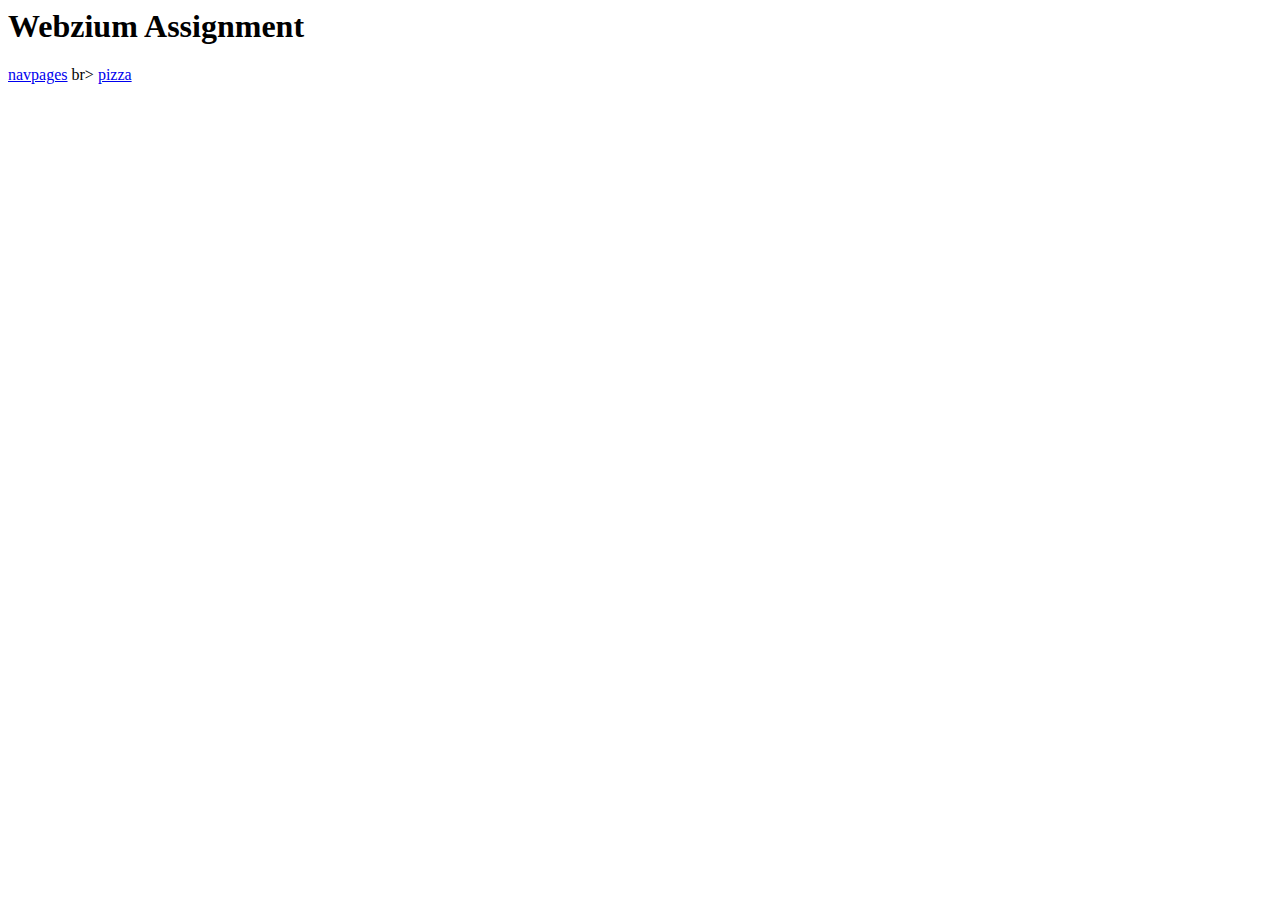
==== index.html @ fa2fea11 "Update index.html" ====
<html>
  <head>
  </head>
  <body>
    <h1> Webzium Assignment</h1>
  
    <a href="navpages/index.html">navpages</a> 
   br>
    
     <a href="pizza.html">pizza</a><br>
                                     
  </body>
</html>
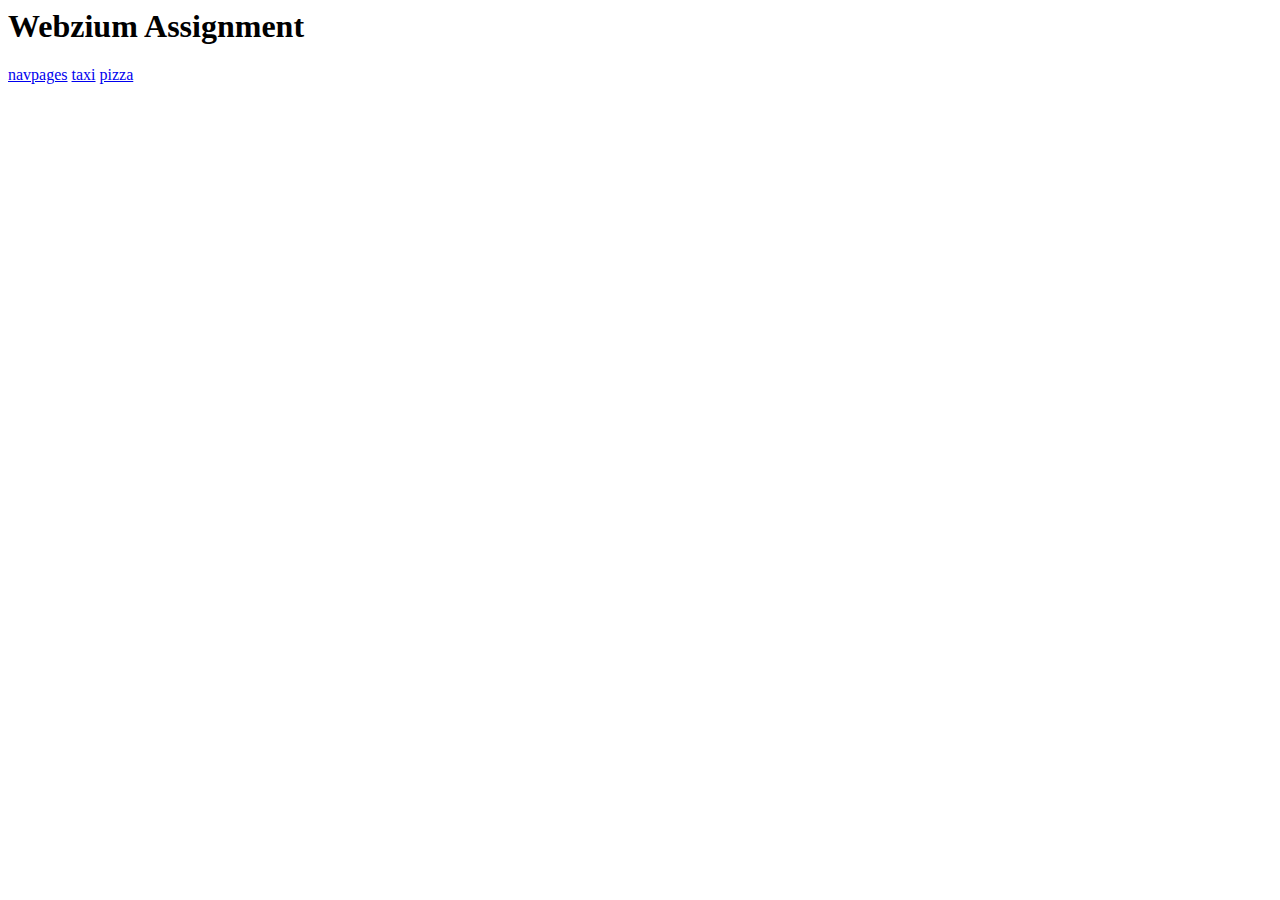
==== commit 90557adf: "Update index.html" ====
--- a/index.html
+++ b/index.html
@@ -5,7 +5,9 @@
     <h1> Webzium Assignment</h1>
   
     <a href="navpages/index.html">navpages</a> 
-   br>
+      
+    <a href="taxi.html">taxi</a> 
+
     
      <a href="pizza.html">pizza</a><br>
                                      
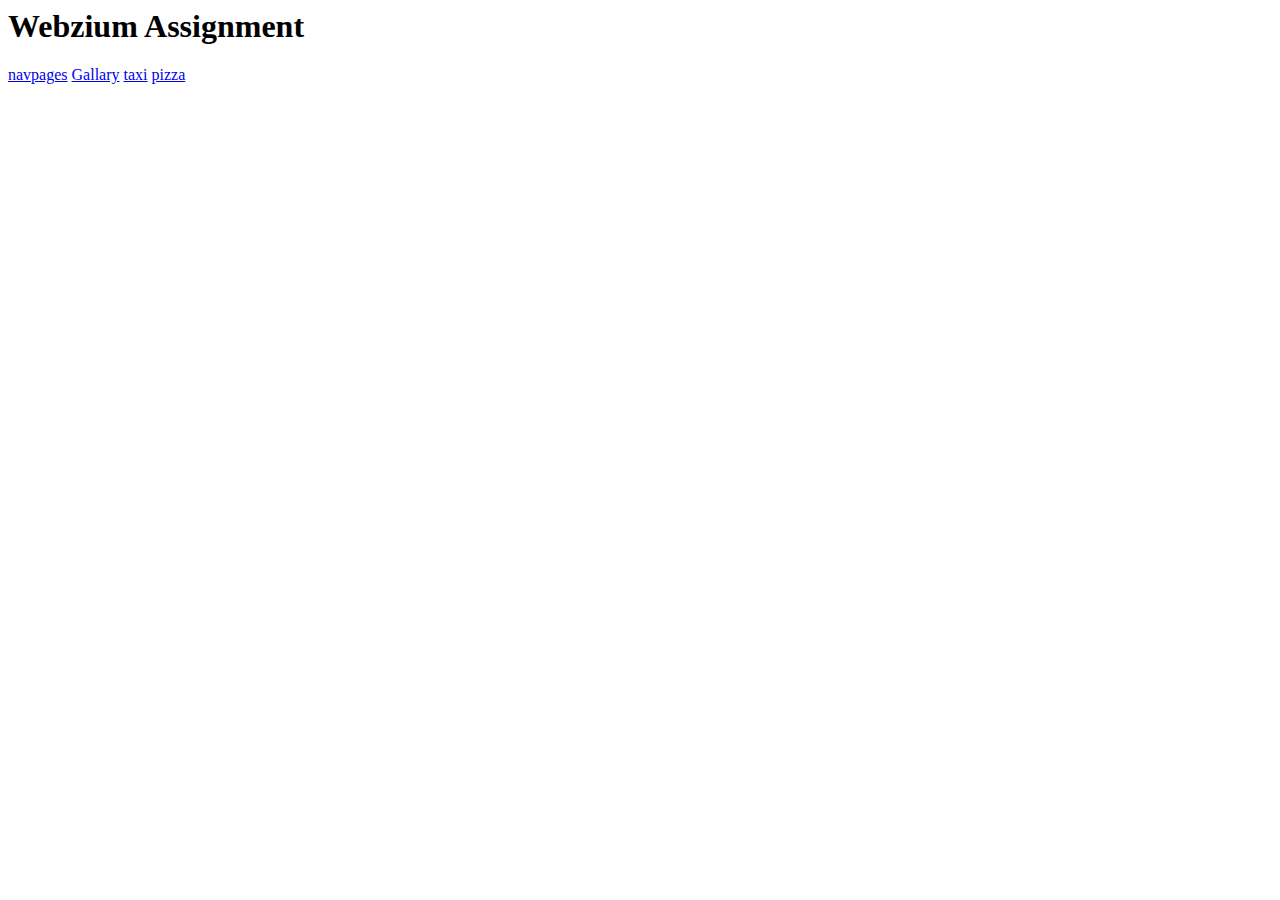
==== commit e7930a8d: "Update index.html" ====
--- a/index.html
+++ b/index.html
@@ -5,6 +5,8 @@
     <h1> Webzium Assignment</h1>
   
     <a href="navpages/index.html">navpages</a> 
+    <a href="gallary/imagegallary.html">Gallary</a> 
+      
       
     <a href="taxi.html">taxi</a> 
 
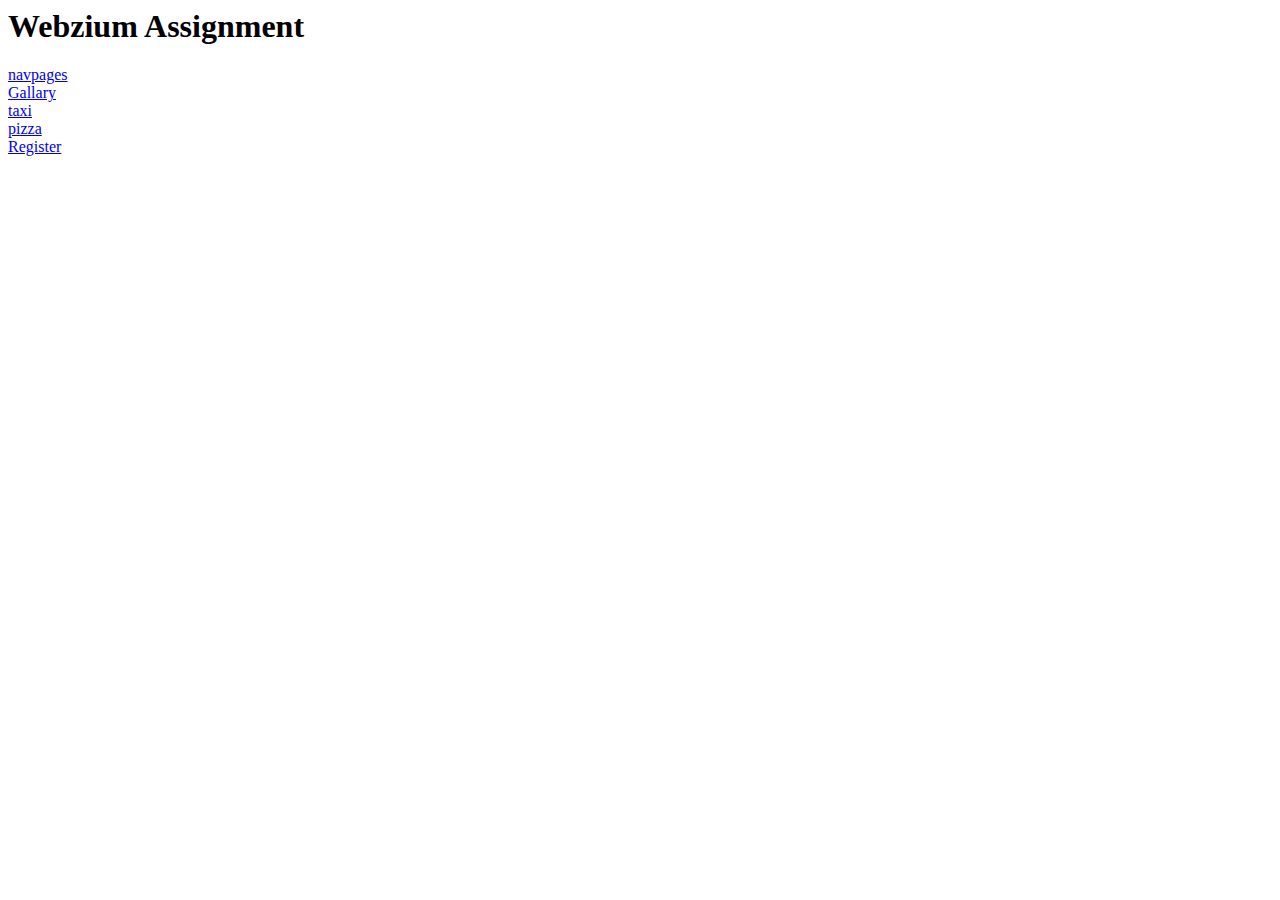
==== commit ea349ac4: "Update index.html" ====
--- a/index.html
+++ b/index.html
@@ -4,14 +4,15 @@
   <body>
     <h1> Webzium Assignment</h1>
   
-    <a href="navpages/index.html">navpages</a> 
-    <a href="gallary/imagegallary.html">Gallary</a> 
+    <a href="navpages/index.html">navpages</a> <br>
+    <a href="gallary/imagegallary.html">Gallary</a> <br>
       
       
-    <a href="taxi.html">taxi</a> 
+    <a href="taxi.html">taxi</a> <br>
 
     
      <a href="pizza.html">pizza</a><br>
+       <a href="register.html">Register</a><br>
                                      
   </body>
 </html>
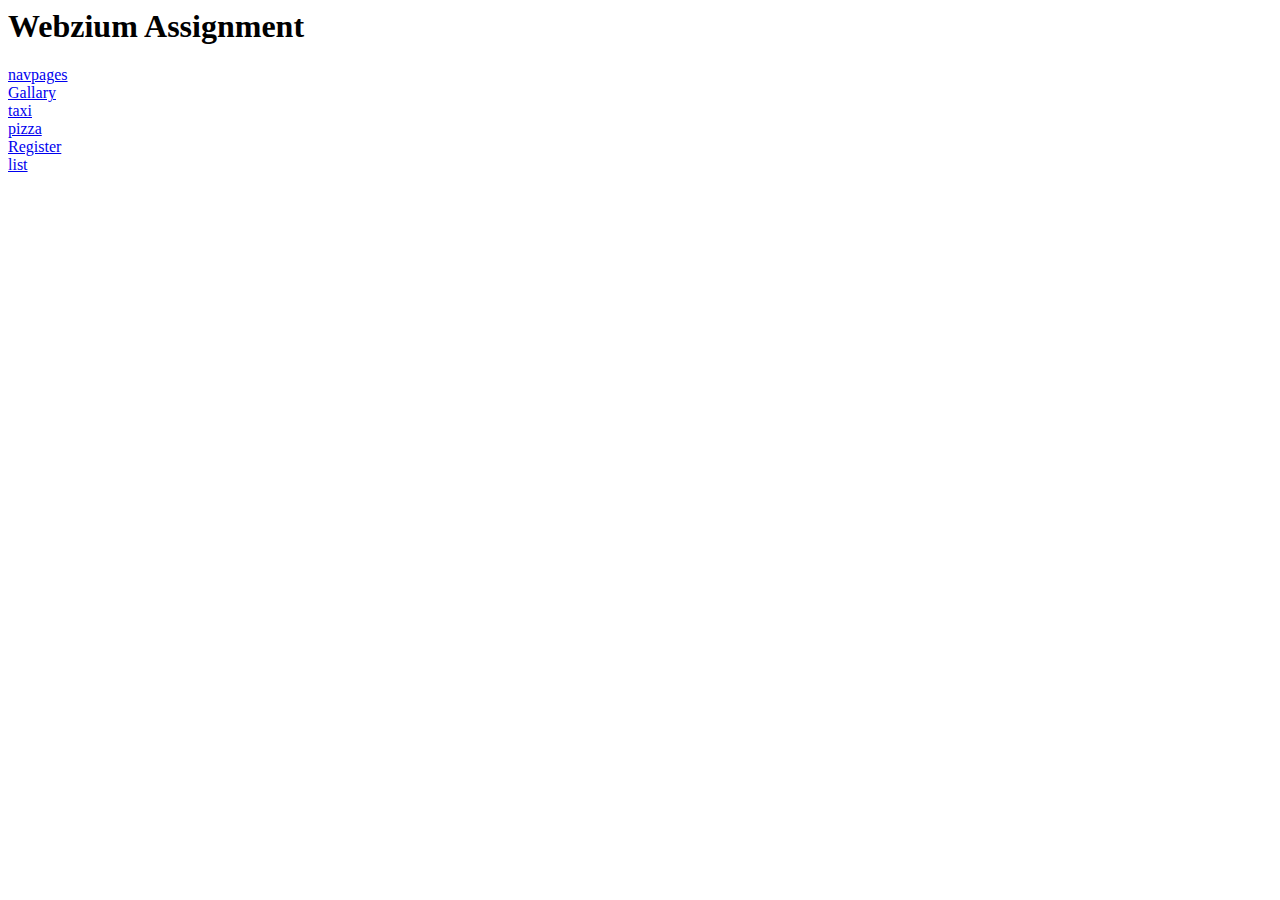
==== commit 4c9853f7: "Update index.html" ====
--- a/index.html
+++ b/index.html
@@ -13,6 +13,7 @@
     
      <a href="pizza.html">pizza</a><br>
        <a href="register.html">Register</a><br>
+      <a href="list.html">list</a><br>
                                      
   </body>
 </html>
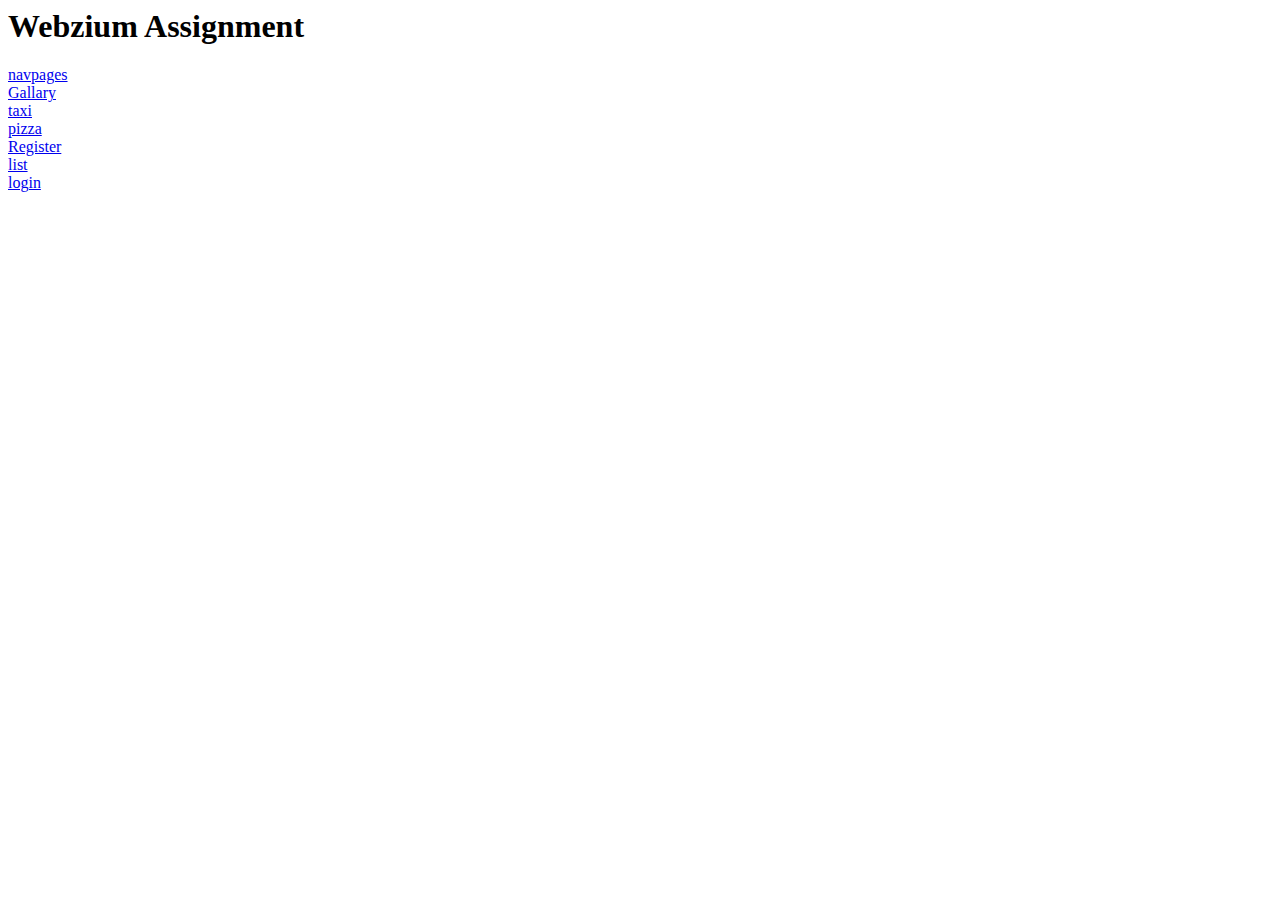
==== commit cdffca69: "Update index.html" ====
--- a/index.html
+++ b/index.html
@@ -14,6 +14,6 @@
      <a href="pizza.html">pizza</a><br>
        <a href="register.html">Register</a><br>
       <a href="list.html">list</a><br>
-                                     
+           <a href="login.html">login</a><br>                            
   </body>
 </html>
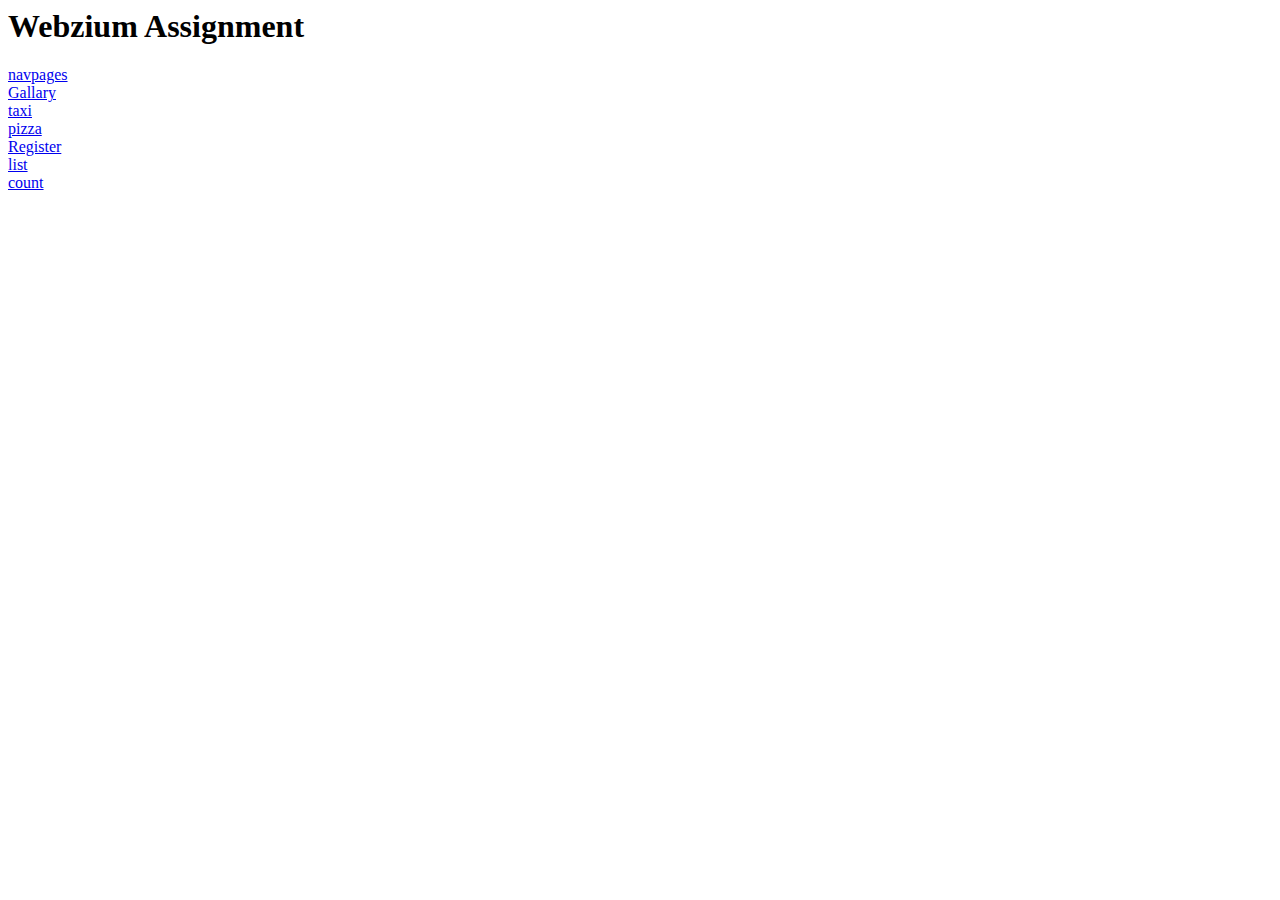
==== commit 1d9be397: "Update index.html" ====
--- a/index.html
+++ b/index.html
@@ -14,6 +14,6 @@
      <a href="pizza.html">pizza</a><br>
        <a href="register.html">Register</a><br>
       <a href="list.html">list</a><br>
-           <a href="login.html">login</a><br>                            
+    <a href="character coount/count.html">count</a>
   </body>
 </html>
